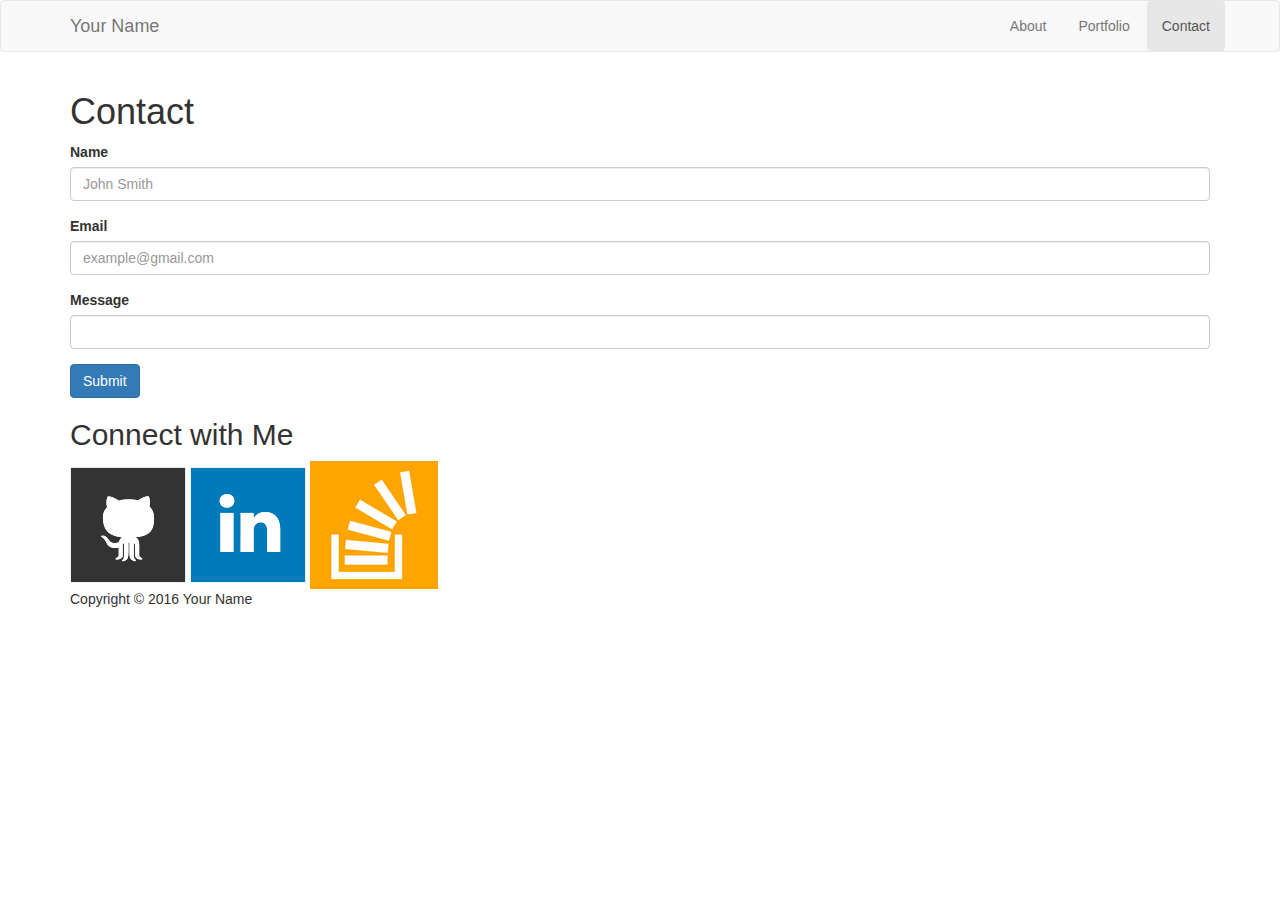
==== contact.html @ fc887d79 "added files and fixed navbar to work with bootstrap" ====
<!doctype html>
<html lang="en-us">

<head>
  <meta charset="UTF-8">  
  <title>Contact | Your Name</title>
  <link rel="stylesheet" href="https://maxcdn.bootstrapcdn.com/bootstrap/3.3.7/css/bootstrap.min.css" integrity="sha384-BVYiiSIFeK1dGmJRAkycuHAHRg32OmUcww7on3RYdg4Va+PmSTsz/K68vbdEjh4u" crossorigin="anonymous">
</head>

<body>

  <nav class="navbar navbar-default">
    <div class="container">
          <div class="navbar-header">
            <a class="navbar-brand" href="index.html" id="logo">Your Name</a>
          </div> 
          <div class="navbar-right">   
            <ul class="nav navbar-nav nav-pills">
               <li role= "presentation"> <a href="index.html">About</a></li>
               <li role= "presentation"> <a href="portfolio.html">Portfolio</a></li>
               <li class= "active" role= "presentation"> <a href="contact.html">Contact</a></li>
            </ul>
          </div>
    </div>
  </nav>

  <div id="main-container" class="container">
    <section class="main-section">
      <h1>Contact</h1>

      <form id="contact-form">
        <div class="form-group">
          <label for="name">Name</label>
          <input type="text" class="form-control" id="name" name="name" placeholder="John Smith" required="required">
        </div>
        <div class="form-group">
          <label for="email">Email</label>
          <input type="email" class="form-control" id="email" name="email" placeholder="example@gmail.com" required="required">
        </div>
        <div class="form-group">
          <label for="message">Message</label>
          <input class="form-control" id="message" name="message" required="required"></input>
        </div>
        
        <button type="button" class="btn btn-primary">Submit</button> 
      </form>

    </section>

    <section class="sidebar">
      <div id="connect">
        <h2>Connect with Me</h2>

        <a href="#"><img src="assets/images/github-128.png" class="social" alt="GitHub" /></a>
        <a href="#"><img src="assets/images/linkedin-128.png" class="social" alt="LinkedIn" /></a>
        <a href="#"><img src="assets/images/stackoverflow-128.png" class="social" alt="Stack Overflow" /></a>
      </div>
    </section>
  </div>

  <footer>
    <div class="container">
      Copyright &copy; 2016 Your Name
    </div>
  </footer>
</body>

</html>
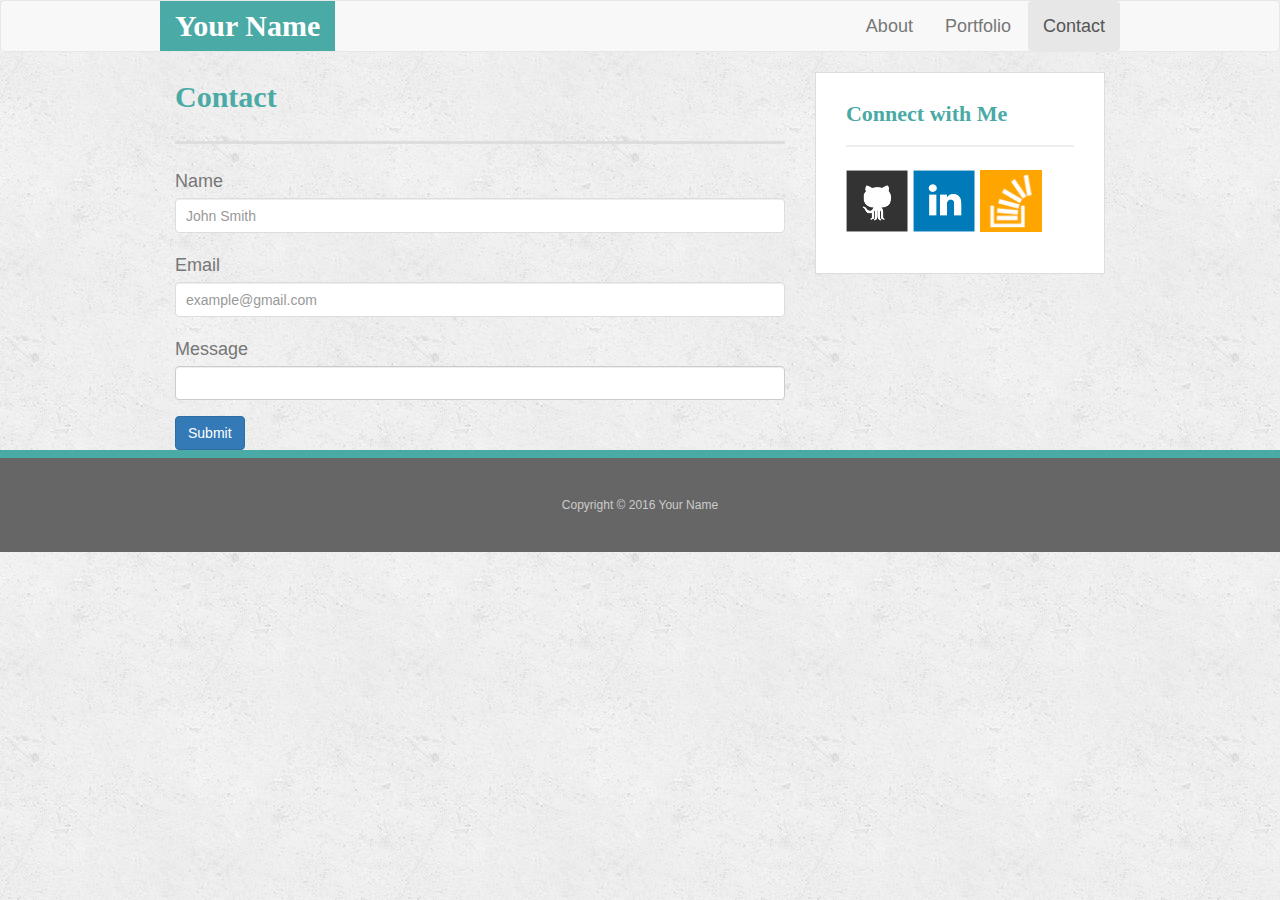
==== commit a5f56f86: "added css added columns and rows and made a big mess" ====
--- a/contact.html
+++ b/contact.html
@@ -5,6 +5,8 @@
   <meta charset="UTF-8">  
   <title>Contact | Your Name</title>
   <link rel="stylesheet" href="https://maxcdn.bootstrapcdn.com/bootstrap/3.3.7/css/bootstrap.min.css" integrity="sha384-BVYiiSIFeK1dGmJRAkycuHAHRg32OmUcww7on3RYdg4Va+PmSTsz/K68vbdEjh4u" crossorigin="anonymous">
+  <link rel="stylesheet" type="text/css" href="assets/css/reset.css">
+  <link rel="stylesheet" type="text/css" href="assets/css/style.css">
 </head>
 
 <body>
@@ -25,37 +27,41 @@
   </nav>
 
   <div id="main-container" class="container">
-    <section class="main-section">
-      <h1>Contact</h1>
+    
+    <div class="row">
+      <div class="col-md-8">
+        <h1>Contact</h1>
 
-      <form id="contact-form">
-        <div class="form-group">
-          <label for="name">Name</label>
-          <input type="text" class="form-control" id="name" name="name" placeholder="John Smith" required="required">
-        </div>
-        <div class="form-group">
-          <label for="email">Email</label>
-          <input type="email" class="form-control" id="email" name="email" placeholder="example@gmail.com" required="required">
-        </div>
-        <div class="form-group">
-          <label for="message">Message</label>
-          <input class="form-control" id="message" name="message" required="required"></input>
-        </div>
-        
-        <button type="button" class="btn btn-primary">Submit</button> 
-      </form>
+        <form id="contact-form">
+          <div class="form-group">
+            <label for="name">Name</label>
+            <input type="text" class="form-control" id="name" name="name" placeholder="John Smith" required="required">
+          </div>
+          <div class="form-group">
+            <label for="email">Email</label>
+            <input type="email" class="form-control" id="email" name="email" placeholder="example@gmail.com" required="required">
+          </div>
+          <div class="form-group">
+            <label for="message">Message</label>
+            <input class="form-control" id="message" name="message" required="required"></input>
+          </div>
+          
+          <button type="button" class="btn btn-primary">Submit</button> 
+        </form>
+      </div>
+    
+      <div class="col-md-4">
+        <section class="sidebar">
+          <div id="connect">
+            <h2>Connect with Me</h2>
 
-    </section>
-
-    <section class="sidebar">
-      <div id="connect">
-        <h2>Connect with Me</h2>
-
-        <a href="#"><img src="assets/images/github-128.png" class="social" alt="GitHub" /></a>
-        <a href="#"><img src="assets/images/linkedin-128.png" class="social" alt="LinkedIn" /></a>
-        <a href="#"><img src="assets/images/stackoverflow-128.png" class="social" alt="Stack Overflow" /></a>
+            <a href="#"><img src="assets/images/github-128.png" class="social" alt="GitHub" /></a>
+            <a href="#"><img src="assets/images/linkedin-128.png" class="social" alt="LinkedIn" /></a>
+            <a href="#"><img src="assets/images/stackoverflow-128.png" class="social" alt="Stack Overflow" /></a>
+          </div>
+        </section>
       </div>
-    </section>
+    </div>
   </div>
 
   <footer>
--- a/assets/css/style.css
+++ b/assets/css/style.css
@@ -0,0 +1,229 @@
+body {
+  font-family: Arial, "Helvetica Neue", Helvetica, sans-serif;
+  font-size: 18px;
+  line-height: 34px;
+  color: #777;
+  background: url("../images/concrete_seamless.png");
+}
+
+* {
+  box-sizing: border-box;
+}
+
+/* general */
+
+.container {
+  width: 100%;
+  max-width: 960px;
+  margin: 0 auto;
+  clear: both;
+}
+
+h1,
+h2,
+h3,
+p {
+  margin-bottom: 20px;
+}
+
+p:last-child {
+  margin-bottom: 0;
+}
+
+h1,
+h2,
+h3 {
+  font-family: Georgia, Times, "Times New Roman", serif;
+  font-weight: 700;
+  color: #4aaaa5;
+}
+
+h1 {
+  padding-bottom: 20px;
+  font-size: 30px;
+  line-height: 49px;
+  border-bottom: 3px solid #ddd;
+}
+
+h2,
+h3 {
+  font-size: 22px;
+}
+
+/* header */
+
+#logo {
+  /*float: left;
+  width: 250px;
+  height: 90px;*/
+  font-family: Georgia, Times, "Times New Roman", serif;
+  font-size: 30px;
+  font-weight: 700;
+  /*line-height: 90px;*/
+  color: #fff;
+  /*text-align: center;*/
+  /*text-decoration: none;*/
+  background: #4aaaa5;
+}
+
+/*nav {
+  float: right;
+  margin-top: 25px;
+}*/
+
+/*nav a {
+  display: inline-block;
+  padding-left: 15px;
+  margin-left: 15px;
+  line-height: 18px;
+  color: #999;
+  text-decoration: none;
+  border-left: 1px solid #efefef;
+}
+
+nav a:first-child {
+  border-left: 0 none;
+}*/
+
+/* footer */
+
+footer {
+  padding: 30px 0;
+  clear: both;
+  font-size: 12px;
+  color: #fff;
+  color: #ccc;
+  text-align: center;
+  background: #666;
+  border-top: 8px solid #4aaaa5;
+}
+
+/* sidebar */
+
+.sidebar {
+  /*float: right;
+  width: 100%;
+  max-width: 270px;*/
+  padding: 30px;
+  margin-bottom: 20px;
+  background: #fff;
+  border: 1px solid #ddd;
+}
+
+h3,
+.sidebar h2 {
+  padding-bottom: 20px;
+  margin-bottom: 15px;
+  line-height: 22px;
+  border-bottom: 2px solid #eee;
+}
+
+.social {
+  width: 62px;
+  height: 62px;
+  margin-top: 8px;
+  margin-right: 5px;
+}
+
+.social:last-child {
+  margin-right: 0;
+}
+
+/* main */
+
+/*#main-container {
+  padding-top: 130px;
+}*/
+
+.main-section {
+  /*float: left;
+  width: 100%;
+  max-width: 650px;*/
+  
+  
+  background: #fff;
+  border: 1px solid #ddd;
+}
+
+/* portfolio page */
+
+.work {
+  position: relative;
+  float: left;
+  width: 274px;
+  margin: 20px 0 25px;
+  overflow: auto;
+}
+
+.work:nth-child(even) {
+  margin-right: 40px;
+}
+
+.work img {
+  max-width: 100%;
+  border: 0 none;
+  opacity: 0.8;
+}
+
+.work h3 {
+  position: absolute;
+  bottom: 20px;
+  width: 100%;
+  padding: 15px;
+  margin-bottom: 0;
+  font-weight: 300;
+  line-height: 30px;
+  color: #fff;
+  text-align: center;
+  background: #4aaaa5;
+  border-bottom: 0;
+}
+
+.auth-image {
+  float: left;
+  width: 200px;
+  height: auto;
+  margin-top: 10px;
+  margin-right: 25px;
+}
+
+/* contact page */
+
+#contact-form ul {
+  margin-bottom: 20px;
+}
+
+#contact-form li {
+  margin-bottom: 10px;
+}
+
+label,
+input[type=text],
+input[type=email],
+textarea {
+  display: block;
+  width: 100%;
+}
+
+input[type=text],
+input[type=email],
+textarea {
+  height: 35px;
+  padding: 0 10px;
+  font-size: 14px;
+  border: 1px solid #ddd;
+}
+
+textarea {
+  height: 200px;
+}
+
+input[type=submit] {
+  padding: 10px 30px;
+  font-size: 18px;
+  color: #fff;
+  cursor: pointer;
+  background: #4aaaa5;
+  border: 0 none;
+}
+
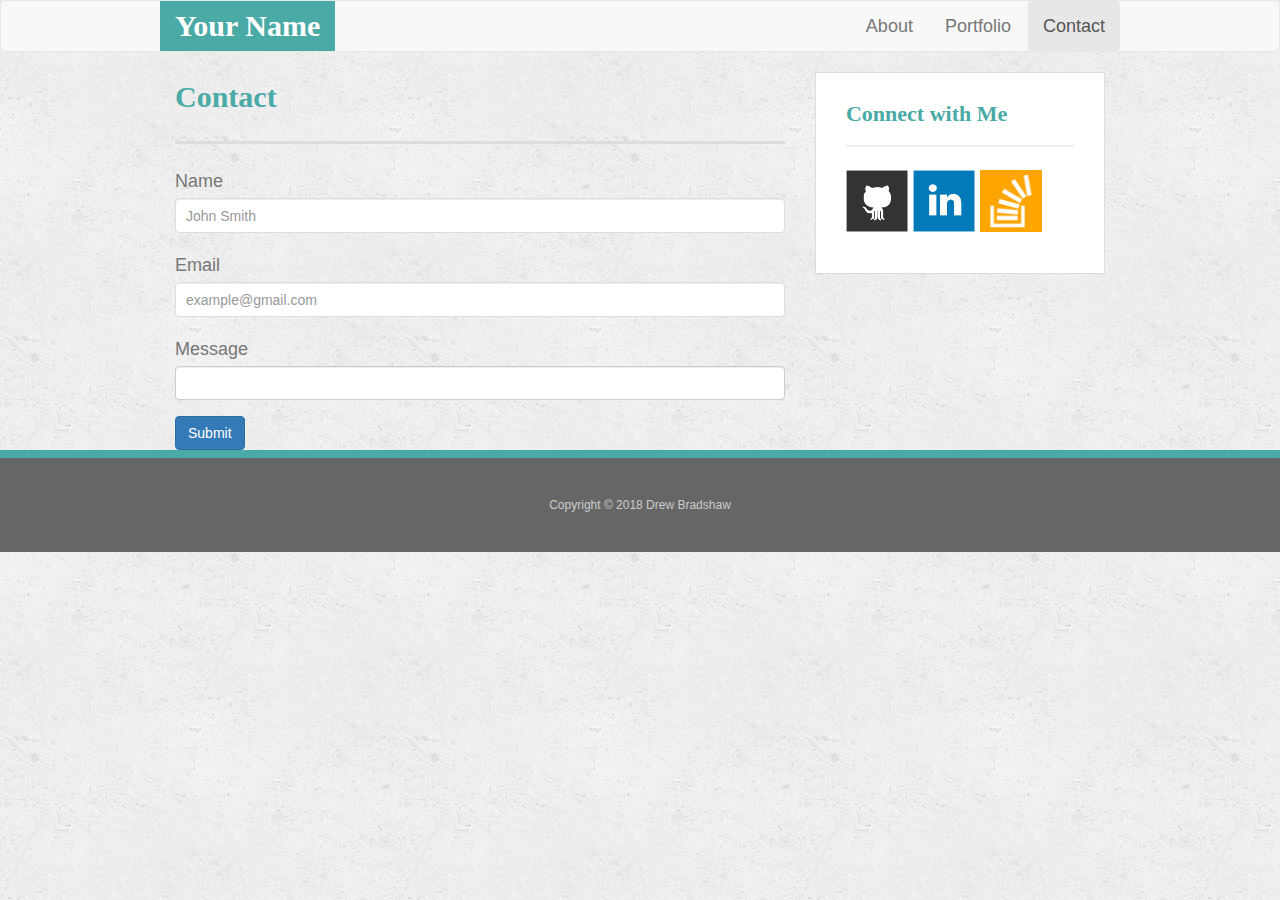
==== commit 267124f1: "Updated contact page with name" ====
--- a/contact.html
+++ b/contact.html
@@ -3,7 +3,7 @@
 
 <head>
   <meta charset="UTF-8">  
-  <title>Contact | Your Name</title>
+  <title>Contact | Drew Bradshaw</title>
   <link rel="stylesheet" href="https://maxcdn.bootstrapcdn.com/bootstrap/3.3.7/css/bootstrap.min.css" integrity="sha384-BVYiiSIFeK1dGmJRAkycuHAHRg32OmUcww7on3RYdg4Va+PmSTsz/K68vbdEjh4u" crossorigin="anonymous">
   <link rel="stylesheet" type="text/css" href="assets/css/reset.css">
   <link rel="stylesheet" type="text/css" href="assets/css/style.css">
@@ -66,7 +66,7 @@
 
   <footer>
     <div class="container">
-      Copyright &copy; 2016 Your Name
+      Copyright &copy; 2018 Drew Bradshaw
     </div>
   </footer>
 </body>
--- a/assets/css/style.css
+++ b/assets/css/style.css
@@ -135,15 +135,15 @@
   padding-top: 130px;
 }*/
 
-.main-section {
-  /*float: left;
-  width: 100%;
-  max-width: 650px;*/
+/*.main-section {
+  float: left;
+  width: 100%;
+  max-width: 650px;
   
   
   background: #fff;
   border: 1px solid #ddd;
-}
+}*/
 
 /* portfolio page */
 
